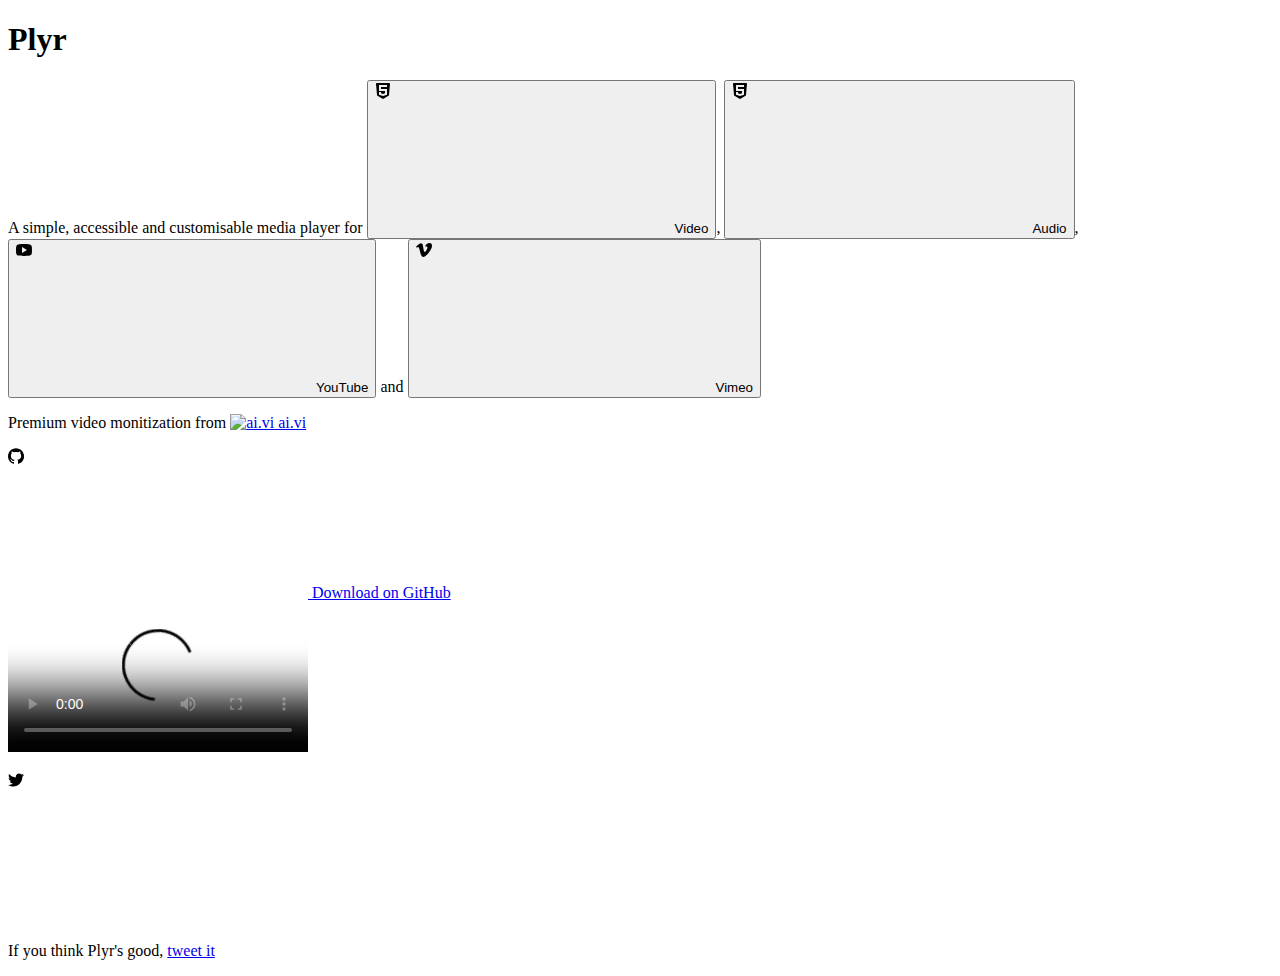
==== tube/index.html @ 870d39aa "Add files via upload" ====
<!doctype html>
<html lang="en">

<head>
    <meta charset="utf-8" />
    <title>Plyr - A simple, customizable HTML5 Video, Audio, YouTube and Vimeo player</title>
    <meta name="description" property="og:description" content="A simple HTML5 media player with custom controls and WebVTT captions.">
    <meta name="author" content="Sam Potts">
    <meta name="viewport" content="width=device-width, initial-scale=1">

    <!-- Icons -->
    <link rel="icon" href="https://cdn.plyr.io/static/icons/favicon.ico">
    <link rel="icon" type="image/png" href="https://cdn.plyr.io/static/icons/32x32.png" sizes="32x32">
    <link rel="icon" type="image/png" href="https://cdn.plyr.io/static/icons/16x16.png" sizes="16x16">
    <link rel="apple-touch-icon" sizes="180x180" href="https://cdn.plyr.io/static/icons/180x180.png">

    <!-- Opengraph -->
    <meta property="og:title" content="Plyr - A simple, customizable HTML5 Video, Audio, YouTube and Vimeo player">
    <meta property="og:site_name" content="Plyr">
    <meta property="og:url" content="https://plyr.io">
    <meta property="og:image" content="https://cdn.plyr.io/static/icons/1200x630.png">

    <!-- Twitter -->
    <meta name="twitter:card" content="summary">
    <meta name="twitter:site" content="@sam_potts">
    <meta name="twitter:creator" content="@sam_potts">
    <meta name="twitter:card" content="summary_large_image">

    <!-- Docs styles -->
    <link rel="stylesheet" href="dist/demo.css?v=2">

    <!-- Preload -->
    <link rel="preload" as="font" crossorigin type="font/woff2" href="https://cdn.plyr.io/static/fonts/gordita-medium.woff2">
    <link rel="preload" as="font" crossorigin type="font/woff2" href="https://cdn.plyr.io/static/fonts/gordita-bold.woff2">
</head>

<body>
    <div class="grid">
        <header>
            <h1>Plyr</h1>
            <p>A simple, accessible and customisable media player for
                <button type="button" class="faux-link" data-source="video">
                    <svg class="icon">
                        <title>HTML5</title>
                        <path d="M14.738.326C14.548.118 14.28 0 14 0H2c-.28 0-.55.118-.738.326S.98.81 1.004 1.09l1 11c.03.317.208.603.48.767l5 3c.16.095.338.143.516.143s.356-.048.515-.143l5-3c.273-.164.452-.45.48-.767l1-11c.026-.28-.067-.557-.257-.764zM12 4H6v2h6v5.72l-4 1.334-4-1.333V9h2v1.28l2 .666 2-.667V8H4V2h8v2z"></path>
                    </svg>Video</button>,
                <button type="button" class="faux-link" data-source="audio">
                    <svg class="icon">
                        <title>HTML5</title>
                        <path d="M14.738.326C14.548.118 14.28 0 14 0H2c-.28 0-.55.118-.738.326S.98.81 1.004 1.09l1 11c.03.317.208.603.48.767l5 3c.16.095.338.143.516.143s.356-.048.515-.143l5-3c.273-.164.452-.45.48-.767l1-11c.026-.28-.067-.557-.257-.764zM12 4H6v2h6v5.72l-4 1.334-4-1.333V9h2v1.28l2 .666 2-.667V8H4V2h8v2z"></path>
                    </svg>Audio</button>,
                <button type="button" class="faux-link" data-source="youtube">
                    <svg class="icon" role="presentation">
                        <title>YouTube</title>
                        <path d="M15.8,4.8c-0.2-1.3-0.8-2.2-2.2-2.4C11.4,2,8,2,8,2S4.6,2,2.4,2.4C1,2.6,0.3,3.5,0.2,4.8C0,6.1,0,8,0,8
                   s0,1.9,0.2,3.2c0.2,1.3,0.8,2.2,2.2,2.4C4.6,14,8,14,8,14s3.4,0,5.6-0.4c1.4-0.3,2-1.1,2.2-2.4C16,9.9,16,8,16,8S16,6.1,15.8,4.8z
                    M6,11V5l5,3L6,11z"></path>
                    </svg>YouTube</button> and
                <button type="button" class="faux-link" data-source="vimeo">
                    <svg class="icon" role="presentation">
                        <title>Vimeo</title>
                        <path d="M16,4.3c-0.1,1.6-1.2,3.7-3.3,6.4c-2.2,2.8-4,4.2-5.5,4.2c-0.9,0-1.7-0.9-2.4-2.6C4,9.9,3.4,5,2,5
                       C1.9,5,1.5,5.3,0.8,5.8L0,4.8c0.8-0.7,3.5-3.4,4.7-3.5C5.9,1.2,6.7,2,7,3.8c0.3,2,0.8,6.1,1.8,6.1c0.9,0,2.5-3.4,2.6-4
                       c0.1-0.9-0.3-1.9-2.3-1.1c0.8-2.6,2.3-3.8,4.5-3.8C15.3,1.1,16.1,2.2,16,4.3z"></path>
                    </svg>Vimeo</button>
            </p>

            <p>Premium video monitization from
                <a href="https://vi.ai/publisher-video-monetization/?aid=plyrio" target="_blank" class="no-border">
                    <img src="https://cdn.plyr.io/static/vi-logo-24x24.svg" alt="ai.vi">
                    <span class="sr-only">ai.vi</span>
                </a>
            </p>

            <div class="call-to-action">
                <span class="button--with-count">
                    <a href="https://github.com/sampotts/plyr" target="_blank" class="button" data-shr-network="github">
                        <svg class="icon" role="presentation">
                            <title>GitHub</title>
                            <path d="M8,0.2c-4.4,0-8,3.6-8,8c0,3.5,2.3,6.5,5.5,7.6
               C5.9,15.9,6,15.6,6,15.4c0-0.2,0-0.7,0-1.4C3.8,14.5,3.3,13,3.3,13c-0.4-0.9-0.9-1.2-0.9-1.2c-0.7-0.5,0.1-0.5,0.1-0.5
               c0.8,0.1,1.2,0.8,1.2,0.8C4.4,13.4,5.6,13,6,12.8c0.1-0.5,0.3-0.9,0.5-1.1c-1.8-0.2-3.6-0.9-3.6-4c0-0.9,0.3-1.6,0.8-2.1
               c-0.1-0.2-0.4-1,0.1-2.1c0,0,0.7-0.2,2.2,0.8c0.6-0.2,1.3-0.3,2-0.3c0.7,0,1.4,0.1,2,0.3c1.5-1,2.2-0.8,2.2-0.8
               c0.4,1.1,0.2,1.9,0.1,2.1c0.5,0.6,0.8,1.3,0.8,2.1c0,3.1-1.9,3.7-3.7,3.9C9.7,12,10,12.5,10,13.2c0,1.1,0,1.9,0,2.2
               c0,0.2,0.1,0.5,0.6,0.4c3.2-1.1,5.5-4.1,5.5-7.6C16,3.8,12.4,0.2,8,0.2z"></path>
                        </svg>
                        Download on GitHub
                    </a>
                </span>
            </div>
        </header>

        <main>
            <video controls crossorigin playsinline poster="https://cdn.plyr.io/static/demo/View_From_A_Blue_Moon_Trailer-HD.jpg" id="player">
                <!-- Video files -->
                <source src="https://cdn.plyr.io/static/demo/View_From_A_Blue_Moon_Trailer-576p.mp4" type="video/mp4" size="576">
                <source src="https://cdn.plyr.io/static/demo/View_From_A_Blue_Moon_Trailer-720p.mp4" type="video/mp4" size="720">
                <source src="https://cdn.plyr.io/static/demo/View_From_A_Blue_Moon_Trailer-1080p.mp4" type="video/mp4" size="1080">
                <!-- <source src="https://cdn.plyr.io/static/demo/View_From_A_Blue_Moon_Trailer-1440p.mp4" type="video/mp4" size="1440"> -->

                <!-- Caption files -->
                <track kind="captions" label="English" srclang="en" src="https://cdn.plyr.io/static/demo/View_From_A_Blue_Moon_Trailer-HD.en.vtt"
                    default>
                <track kind="captions" label="Français" srclang="fr" src="https://cdn.plyr.io/static/demo/View_From_A_Blue_Moon_Trailer-HD.fr.vtt">

                <!-- Fallback for browsers that don't support the <video> element -->
                <a href="https://cdn.plyr.io/static/demo/View_From_A_Blue_Moon_Trailer-576p.mp4" download>Download</a>
            </video>

            <ul>
                <li class="plyr__cite plyr__cite--video" hidden>
                    <small>
                        <svg class="icon">
                            <title>HTML5</title>
                            <path d="M14.738.326C14.548.118 14.28 0 14 0H2c-.28 0-.55.118-.738.326S.98.81 1.004 1.09l1 11c.03.317.208.603.48.767l5 3c.16.095.338.143.516.143s.356-.048.515-.143l5-3c.273-.164.452-.45.48-.767l1-11c.026-.28-.067-.557-.257-.764zM12 4H6v2h6v5.72l-4 1.334-4-1.333V9h2v1.28l2 .666 2-.667V8H4V2h8v2z"></path>
                        </svg>
                        <a href="https://itunes.apple.com/au/movie/view-from-a-blue-moon/id1041586323" target="_blank">View From A Blue Moon</a> &copy; Brainfarm
                    </small>
                </li>
                <li class="plyr__cite plyr__cite--audio" hidden>
                    <small>
                        <svg class="icon" title="HTML5">
                            <title>HTML5</title>
                            <path d="M14.738.326C14.548.118 14.28 0 14 0H2c-.28 0-.55.118-.738.326S.98.81 1.004 1.09l1 11c.03.317.208.603.48.767l5 3c.16.095.338.143.516.143s.356-.048.515-.143l5-3c.273-.164.452-.45.48-.767l1-11c.026-.28-.067-.557-.257-.764zM12 4H6v2h6v5.72l-4 1.334-4-1.333V9h2v1.28l2 .666 2-.667V8H4V2h8v2z"></path>
                        </svg>
                        <a href="http://www.kishibashi.com/" target="_blank">Kishi Bashi &ndash; &ldquo;It All Began With A Burst&rdquo;</a> &copy; Kishi Bashi
                    </small>
                </li>
                <li class="plyr__cite plyr__cite--youtube" hidden>
                    <small>
                        <a href="https://www.youtube.com/watch?v=bTqVqk7FSmY" target="_blank">View From A Blue Moon</a> on&nbsp;
                        <span class="color--youtube">
                            <svg class="icon" role="presentation">
                                <title>YouTube</title>
                                <path d="M15.8,4.8c-0.2-1.3-0.8-2.2-2.2-2.4C11.4,2,8,2,8,2S4.6,2,2.4,2.4C1,2.6,0.3,3.5,0.2,4.8C0,6.1,0,8,0,8
                                   s0,1.9,0.2,3.2c0.2,1.3,0.8,2.2,2.2,2.4C4.6,14,8,14,8,14s3.4,0,5.6-0.4c1.4-0.3,2-1.1,2.2-2.4C16,9.9,16,8,16,8S16,6.1,15.8,4.8z
                                    M6,11V5l5,3L6,11z"></path>
                            </svg>YouTube
                        </span>
                    </small>
                </li>
                <li class="plyr__cite plyr__cite--vimeo" hidden>
                    <small>
                        <a href="https://vimeo.com/76979871" target="_blank">The New Vimeo Player</a> on&nbsp;
                        <span class="color--vimeo">
                            <svg class="icon" role="presentation">
                                <title>Vimeo</title>
                                <path d="M16,4.3c-0.1,1.6-1.2,3.7-3.3,6.4c-2.2,2.8-4,4.2-5.5,4.2c-0.9,0-1.7-0.9-2.4-2.6C4,9.9,3.4,5,2,5
                               C1.9,5,1.5,5.3,0.8,5.8L0,4.8c0.8-0.7,3.5-3.4,4.7-3.5C5.9,1.2,6.7,2,7,3.8c0.3,2,0.8,6.1,1.8,6.1c0.9,0,2.5-3.4,2.6-4
                               c0.1-0.9-0.3-1.9-2.3-1.1c0.8-2.6,2.3-3.8,4.5-3.8C15.3,1.1,16.1,2.2,16,4.3z"></path>
                            </svg>Vimeo
                        </span>
                    </small>
                </li>
            </ul>
        </main>
    </div>

    <aside>
        <svg class="icon">
            <title>Twitter</title>
            <path d="M16,3c-0.6,0.3-1.2,0.4-1.9,0.5c0.7-0.4,1.2-1,1.4-1.8c-0.6,0.4-1.3,0.6-2.1,0.8c-0.6-0.6-1.5-1-2.4-1
       C9.3,1.5,7.8,3,7.8,4.8c0,0.3,0,0.5,0.1,0.7C5.2,5.4,2.7,4.1,1.1,2.1c-0.3,0.5-0.4,1-0.4,1.7c0,1.1,0.6,2.1,1.5,2.7
       c-0.5,0-1-0.2-1.5-0.4c0,0,0,0,0,0c0,1.6,1.1,2.9,2.6,3.2C3,9.4,2.7,9.4,2.4,9.4c-0.2,0-0.4,0-0.6-0.1c0.4,1.3,1.6,2.3,3.1,2.3
       c-1.1,0.9-2.5,1.4-4.1,1.4c-0.3,0-0.5,0-0.8,0c1.5,0.9,3.2,1.5,5,1.5c6,0,9.3-5,9.3-9.3c0-0.1,0-0.3,0-0.4C15,4.3,15.6,3.7,16,3z"></path>
        </svg>
        <p>If you think Plyr's good,
            <a href="https://twitter.com/intent/tweet?text=A+simple+HTML5+media+player+with+custom+controls+and+WebVTT+captions.&amp;url=http%3A%2F%2Fplyr.io&amp;via=Sam_Potts"
                target="_blank" data-shr-network="twitter">tweet it</a>
        </p>
    </aside>

    <!-- Polyfills -->
    <script src="https://cdn.polyfill.io/v2/polyfill.min.js?features=es6,Array.prototype.includes,CustomEvent,Object.entries,Object.values,URL"
        crossorigin="anonymous"></script>

    <!-- Plyr core script -->
    <script src="../dist/plyr.js" crossorigin="anonymous"></script>

    <!-- Sharing libary (https://shr.one) -->
    <script src="https://cdn.shr.one/1.0.1/shr.js" crossorigin="anonymous"></script>

    <!-- Rangetouch to fix <input type="range"> on touch devices (see https://rangetouch.com) -->
    <script src="https://cdn.rangetouch.com/1.0.1/rangetouch.js" async crossorigin="anonymous"></script>

    <!-- Docs script -->
    <script src="dist/demo.js" crossorigin="anonymous"></script>
</body>

</html>
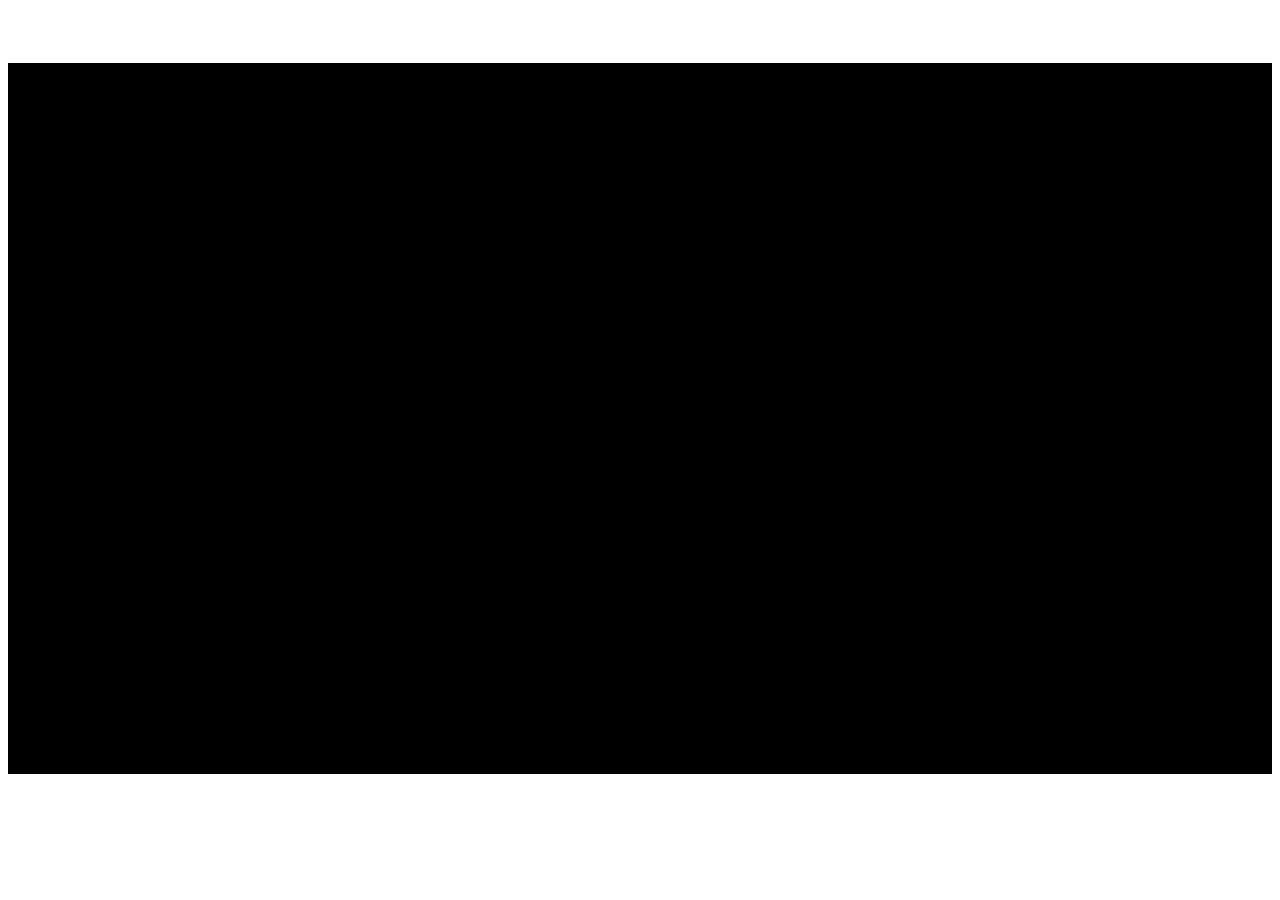
==== commit 615a1772: "Update index.html" ====
--- a/tube/index.html
+++ b/tube/index.html
@@ -1,190 +1,57 @@
 <!doctype html>
 <html lang="en">
 
-<head>
-    <meta charset="utf-8" />
-    <title>Plyr - A simple, customizable HTML5 Video, Audio, YouTube and Vimeo player</title>
-    <meta name="description" property="og:description" content="A simple HTML5 media player with custom controls and WebVTT captions.">
-    <meta name="author" content="Sam Potts">
-    <meta name="viewport" content="width=device-width, initial-scale=1">
+<head> </head>
 
-    <!-- Icons -->
-    <link rel="icon" href="https://cdn.plyr.io/static/icons/favicon.ico">
-    <link rel="icon" type="image/png" href="https://cdn.plyr.io/static/icons/32x32.png" sizes="32x32">
-    <link rel="icon" type="image/png" href="https://cdn.plyr.io/static/icons/16x16.png" sizes="16x16">
-    <link rel="apple-touch-icon" sizes="180x180" href="https://cdn.plyr.io/static/icons/180x180.png">
+    
+    
+    <body>
+    
 
-    <!-- Opengraph -->
-    <meta property="og:title" content="Plyr - A simple, customizable HTML5 Video, Audio, YouTube and Vimeo player">
-    <meta property="og:site_name" content="Plyr">
-    <meta property="og:url" content="https://plyr.io">
-    <meta property="og:image" content="https://cdn.plyr.io/static/icons/1200x630.png">
+<style>
 
-    <!-- Twitter -->
-    <meta name="twitter:card" content="summary">
-    <meta name="twitter:site" content="@sam_potts">
-    <meta name="twitter:creator" content="@sam_potts">
-    <meta name="twitter:card" content="summary_large_image">
+.plyr--full-ui input[type=range]{
+    color:#d9534f!important
+}
+.plyr--video .plyr__controls .plyr__control[aria-expanded=true]{
+    background:#d9534f
+}
+.plyr__control--overlaid:hover{
+    background:#d9534f
+}
+.plyr__control--overlaid{
+    background:#d9534f
+}
+.plyr__control:hover{
+    background:#d9534f!important
+}
+.plyr__control--overlaid{
+    padding:15px
+}
+.plyr__video-embed iframe{
+    top:-50%;
+    height:200%
+}
 
-    <!-- Docs styles -->
-    <link rel="stylesheet" href="dist/demo.css?v=2">
+</style>
+<script src='https://lyricsbd.github.io/plyr/tube/plyr.js'></script>
 
-    <!-- Preload -->
-    <link rel="preload" as="font" crossorigin type="font/woff2" href="https://cdn.plyr.io/static/fonts/gordita-medium.woff2">
-    <link rel="preload" as="font" crossorigin type="font/woff2" href="https://cdn.plyr.io/static/fonts/gordita-bold.woff2">
-</head>
+<link rel='stylesheet' href='https://lyricsbd.github.io/plyr/tube/plyr.css'>
 
-<body>
-    <div class="grid">
-        <header>
-            <h1>Plyr</h1>
-            <p>A simple, accessible and customisable media player for
-                <button type="button" class="faux-link" data-source="video">
-                    <svg class="icon">
-                        <title>HTML5</title>
-                        <path d="M14.738.326C14.548.118 14.28 0 14 0H2c-.28 0-.55.118-.738.326S.98.81 1.004 1.09l1 11c.03.317.208.603.48.767l5 3c.16.095.338.143.516.143s.356-.048.515-.143l5-3c.273-.164.452-.45.48-.767l1-11c.026-.28-.067-.557-.257-.764zM12 4H6v2h6v5.72l-4 1.334-4-1.333V9h2v1.28l2 .666 2-.667V8H4V2h8v2z"></path>
-                    </svg>Video</button>,
-                <button type="button" class="faux-link" data-source="audio">
-                    <svg class="icon">
-                        <title>HTML5</title>
-                        <path d="M14.738.326C14.548.118 14.28 0 14 0H2c-.28 0-.55.118-.738.326S.98.81 1.004 1.09l1 11c.03.317.208.603.48.767l5 3c.16.095.338.143.516.143s.356-.048.515-.143l5-3c.273-.164.452-.45.48-.767l1-11c.026-.28-.067-.557-.257-.764zM12 4H6v2h6v5.72l-4 1.334-4-1.333V9h2v1.28l2 .666 2-.667V8H4V2h8v2z"></path>
-                    </svg>Audio</button>,
-                <button type="button" class="faux-link" data-source="youtube">
-                    <svg class="icon" role="presentation">
-                        <title>YouTube</title>
-                        <path d="M15.8,4.8c-0.2-1.3-0.8-2.2-2.2-2.4C11.4,2,8,2,8,2S4.6,2,2.4,2.4C1,2.6,0.3,3.5,0.2,4.8C0,6.1,0,8,0,8
-                   s0,1.9,0.2,3.2c0.2,1.3,0.8,2.2,2.2,2.4C4.6,14,8,14,8,14s3.4,0,5.6-0.4c1.4-0.3,2-1.1,2.2-2.4C16,9.9,16,8,16,8S16,6.1,15.8,4.8z
-                    M6,11V5l5,3L6,11z"></path>
-                    </svg>YouTube</button> and
-                <button type="button" class="faux-link" data-source="vimeo">
-                    <svg class="icon" role="presentation">
-                        <title>Vimeo</title>
-                        <path d="M16,4.3c-0.1,1.6-1.2,3.7-3.3,6.4c-2.2,2.8-4,4.2-5.5,4.2c-0.9,0-1.7-0.9-2.4-2.6C4,9.9,3.4,5,2,5
-                       C1.9,5,1.5,5.3,0.8,5.8L0,4.8c0.8-0.7,3.5-3.4,4.7-3.5C5.9,1.2,6.7,2,7,3.8c0.3,2,0.8,6.1,1.8,6.1c0.9,0,2.5-3.4,2.6-4
-                       c0.1-0.9-0.3-1.9-2.3-1.1c0.8-2.6,2.3-3.8,4.5-3.8C15.3,1.1,16.1,2.2,16,4.3z"></path>
-                    </svg>Vimeo</button>
-            </p>
+<link href="https://lyricsbd.github.io/plyr/tube/logo.css" rel="stylesheet" type="text/css" media="all" />
 
-            <p>Premium video monitization from
-                <a href="https://vi.ai/publisher-video-monetization/?aid=plyrio" target="_blank" class="no-border">
-                    <img src="https://cdn.plyr.io/static/vi-logo-24x24.svg" alt="ai.vi">
-                    <span class="sr-only">ai.vi</span>
-                </a>
-            </p>
+<div id="player" data-plyr-provider="youtube" data-plyr-embed-id="PSDy4tirdLE"></div>
 
-            <div class="call-to-action">
-                <span class="button--with-count">
-                    <a href="https://github.com/sampotts/plyr" target="_blank" class="button" data-shr-network="github">
-                        <svg class="icon" role="presentation">
-                            <title>GitHub</title>
-                            <path d="M8,0.2c-4.4,0-8,3.6-8,8c0,3.5,2.3,6.5,5.5,7.6
-               C5.9,15.9,6,15.6,6,15.4c0-0.2,0-0.7,0-1.4C3.8,14.5,3.3,13,3.3,13c-0.4-0.9-0.9-1.2-0.9-1.2c-0.7-0.5,0.1-0.5,0.1-0.5
-               c0.8,0.1,1.2,0.8,1.2,0.8C4.4,13.4,5.6,13,6,12.8c0.1-0.5,0.3-0.9,0.5-1.1c-1.8-0.2-3.6-0.9-3.6-4c0-0.9,0.3-1.6,0.8-2.1
-               c-0.1-0.2-0.4-1,0.1-2.1c0,0,0.7-0.2,2.2,0.8c0.6-0.2,1.3-0.3,2-0.3c0.7,0,1.4,0.1,2,0.3c1.5-1,2.2-0.8,2.2-0.8
-               c0.4,1.1,0.2,1.9,0.1,2.1c0.5,0.6,0.8,1.3,0.8,2.1c0,3.1-1.9,3.7-3.7,3.9C9.7,12,10,12.5,10,13.2c0,1.1,0,1.9,0,2.2
-               c0,0.2,0.1,0.5,0.6,0.4c3.2-1.1,5.5-4.1,5.5-7.6C16,3.8,12.4,0.2,8,0.2z"></path>
-                        </svg>
-                        Download on GitHub
-                    </a>
-                </span>
-            </div>
-        </header>
+<script src="https://cdn.plyr.io/3.4.8 /plyr.js"></script>
+<script>const player = new Plyr('#player', {
+controls:["play-large","play","progress","current-time","mute","volume","captions","settings","fullscreen","pip","airplay"],tooltips:{controls:!0},quailty:{ default: 'default', options: ['hd2160', 'hd1440', 'hd1080', 'hd720', 'large', 'medium', 'small', 'tiny', 'default'] }
+});</script>
 
-        <main>
-            <video controls crossorigin playsinline poster="https://cdn.plyr.io/static/demo/View_From_A_Blue_Moon_Trailer-HD.jpg" id="player">
-                <!-- Video files -->
-                <source src="https://cdn.plyr.io/static/demo/View_From_A_Blue_Moon_Trailer-576p.mp4" type="video/mp4" size="576">
-                <source src="https://cdn.plyr.io/static/demo/View_From_A_Blue_Moon_Trailer-720p.mp4" type="video/mp4" size="720">
-                <source src="https://cdn.plyr.io/static/demo/View_From_A_Blue_Moon_Trailer-1080p.mp4" type="video/mp4" size="1080">
-                <!-- <source src="https://cdn.plyr.io/static/demo/View_From_A_Blue_Moon_Trailer-1440p.mp4" type="video/mp4" size="1440"> -->
 
-                <!-- Caption files -->
-                <track kind="captions" label="English" srclang="en" src="https://cdn.plyr.io/static/demo/View_From_A_Blue_Moon_Trailer-HD.en.vtt"
-                    default>
-                <track kind="captions" label="Français" srclang="fr" src="https://cdn.plyr.io/static/demo/View_From_A_Blue_Moon_Trailer-HD.fr.vtt">
 
-                <!-- Fallback for browsers that don't support the <video> element -->
-                <a href="https://cdn.plyr.io/static/demo/View_From_A_Blue_Moon_Trailer-576p.mp4" download>Download</a>
-            </video>
 
-            <ul>
-                <li class="plyr__cite plyr__cite--video" hidden>
-                    <small>
-                        <svg class="icon">
-                            <title>HTML5</title>
-                            <path d="M14.738.326C14.548.118 14.28 0 14 0H2c-.28 0-.55.118-.738.326S.98.81 1.004 1.09l1 11c.03.317.208.603.48.767l5 3c.16.095.338.143.516.143s.356-.048.515-.143l5-3c.273-.164.452-.45.48-.767l1-11c.026-.28-.067-.557-.257-.764zM12 4H6v2h6v5.72l-4 1.334-4-1.333V9h2v1.28l2 .666 2-.667V8H4V2h8v2z"></path>
-                        </svg>
-                        <a href="https://itunes.apple.com/au/movie/view-from-a-blue-moon/id1041586323" target="_blank">View From A Blue Moon</a> &copy; Brainfarm
-                    </small>
-                </li>
-                <li class="plyr__cite plyr__cite--audio" hidden>
-                    <small>
-                        <svg class="icon" title="HTML5">
-                            <title>HTML5</title>
-                            <path d="M14.738.326C14.548.118 14.28 0 14 0H2c-.28 0-.55.118-.738.326S.98.81 1.004 1.09l1 11c.03.317.208.603.48.767l5 3c.16.095.338.143.516.143s.356-.048.515-.143l5-3c.273-.164.452-.45.48-.767l1-11c.026-.28-.067-.557-.257-.764zM12 4H6v2h6v5.72l-4 1.334-4-1.333V9h2v1.28l2 .666 2-.667V8H4V2h8v2z"></path>
-                        </svg>
-                        <a href="http://www.kishibashi.com/" target="_blank">Kishi Bashi &ndash; &ldquo;It All Began With A Burst&rdquo;</a> &copy; Kishi Bashi
-                    </small>
-                </li>
-                <li class="plyr__cite plyr__cite--youtube" hidden>
-                    <small>
-                        <a href="https://www.youtube.com/watch?v=bTqVqk7FSmY" target="_blank">View From A Blue Moon</a> on&nbsp;
-                        <span class="color--youtube">
-                            <svg class="icon" role="presentation">
-                                <title>YouTube</title>
-                                <path d="M15.8,4.8c-0.2-1.3-0.8-2.2-2.2-2.4C11.4,2,8,2,8,2S4.6,2,2.4,2.4C1,2.6,0.3,3.5,0.2,4.8C0,6.1,0,8,0,8
-                                   s0,1.9,0.2,3.2c0.2,1.3,0.8,2.2,2.2,2.4C4.6,14,8,14,8,14s3.4,0,5.6-0.4c1.4-0.3,2-1.1,2.2-2.4C16,9.9,16,8,16,8S16,6.1,15.8,4.8z
-                                    M6,11V5l5,3L6,11z"></path>
-                            </svg>YouTube
-                        </span>
-                    </small>
-                </li>
-                <li class="plyr__cite plyr__cite--vimeo" hidden>
-                    <small>
-                        <a href="https://vimeo.com/76979871" target="_blank">The New Vimeo Player</a> on&nbsp;
-                        <span class="color--vimeo">
-                            <svg class="icon" role="presentation">
-                                <title>Vimeo</title>
-                                <path d="M16,4.3c-0.1,1.6-1.2,3.7-3.3,6.4c-2.2,2.8-4,4.2-5.5,4.2c-0.9,0-1.7-0.9-2.4-2.6C4,9.9,3.4,5,2,5
-                               C1.9,5,1.5,5.3,0.8,5.8L0,4.8c0.8-0.7,3.5-3.4,4.7-3.5C5.9,1.2,6.7,2,7,3.8c0.3,2,0.8,6.1,1.8,6.1c0.9,0,2.5-3.4,2.6-4
-                               c0.1-0.9-0.3-1.9-2.3-1.1c0.8-2.6,2.3-3.8,4.5-3.8C15.3,1.1,16.1,2.2,16,4.3z"></path>
-                            </svg>Vimeo
-                        </span>
-                    </small>
-                </li>
-            </ul>
-        </main>
-    </div>
 
-    <aside>
-        <svg class="icon">
-            <title>Twitter</title>
-            <path d="M16,3c-0.6,0.3-1.2,0.4-1.9,0.5c0.7-0.4,1.2-1,1.4-1.8c-0.6,0.4-1.3,0.6-2.1,0.8c-0.6-0.6-1.5-1-2.4-1
-       C9.3,1.5,7.8,3,7.8,4.8c0,0.3,0,0.5,0.1,0.7C5.2,5.4,2.7,4.1,1.1,2.1c-0.3,0.5-0.4,1-0.4,1.7c0,1.1,0.6,2.1,1.5,2.7
-       c-0.5,0-1-0.2-1.5-0.4c0,0,0,0,0,0c0,1.6,1.1,2.9,2.6,3.2C3,9.4,2.7,9.4,2.4,9.4c-0.2,0-0.4,0-0.6-0.1c0.4,1.3,1.6,2.3,3.1,2.3
-       c-1.1,0.9-2.5,1.4-4.1,1.4c-0.3,0-0.5,0-0.8,0c1.5,0.9,3.2,1.5,5,1.5c6,0,9.3-5,9.3-9.3c0-0.1,0-0.3,0-0.4C15,4.3,15.6,3.7,16,3z"></path>
-        </svg>
-        <p>If you think Plyr's good,
-            <a href="https://twitter.com/intent/tweet?text=A+simple+HTML5+media+player+with+custom+controls+and+WebVTT+captions.&amp;url=http%3A%2F%2Fplyr.io&amp;via=Sam_Potts"
-                target="_blank" data-shr-network="twitter">tweet it</a>
-        </p>
-    </aside>
-
-    <!-- Polyfills -->
-    <script src="https://cdn.polyfill.io/v2/polyfill.min.js?features=es6,Array.prototype.includes,CustomEvent,Object.entries,Object.values,URL"
-        crossorigin="anonymous"></script>
-
-    <!-- Plyr core script -->
-    <script src="../dist/plyr.js" crossorigin="anonymous"></script>
-
-    <!-- Sharing libary (https://shr.one) -->
-    <script src="https://cdn.shr.one/1.0.1/shr.js" crossorigin="anonymous"></script>
-
-    <!-- Rangetouch to fix <input type="range"> on touch devices (see https://rangetouch.com) -->
-    <script src="https://cdn.rangetouch.com/1.0.1/rangetouch.js" async crossorigin="anonymous"></script>
-
-    <!-- Docs script -->
-    <script src="dist/demo.js" crossorigin="anonymous"></script>
+    
 </body>
 
-</html>+</html>
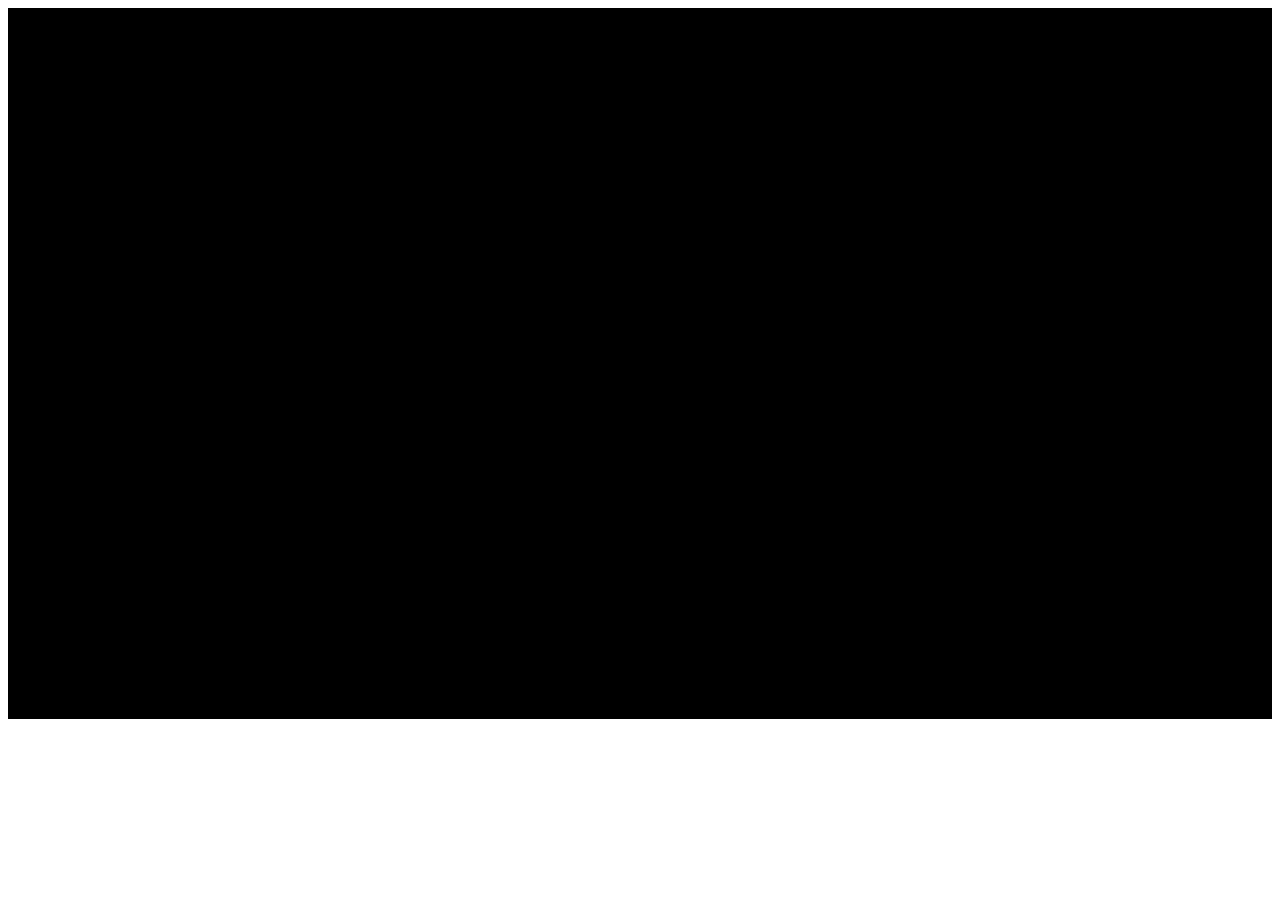
==== commit 68f14466: "Update index.html" ====
--- a/tube/index.html
+++ b/tube/index.html
@@ -9,36 +9,39 @@
     
 
 <style>
-
-.plyr--full-ui input[type=range]{
-    color:#d9534f!important
+ 
+  
+.plyr--full-ui input[type=range] {
+ color:#d9534f!important
 }
-.plyr--video .plyr__controls .plyr__control[aria-expanded=true]{
-    background:#d9534f
+.plyr--video .plyr__controls .plyr__control[aria-expanded=true] {
+ background:#d9534f
 }
-.plyr__control--overlaid:hover{
-    background:#d9534f
+.plyr__control--overlaid:hover {
+ background:#d9534f
 }
-.plyr__control--overlaid{
-    background:#d9534f
+.plyr__control--overlaid {
+ background:#d9534f
 }
-.plyr__control:hover{
-    background:#d9534f!important
+.plyr__control:hover {
+ background:#d9534f!important
 }
-.plyr__control--overlaid{
-    padding:15px
+.plyr__control--overlaid {
+ padding:15px
 }
-.plyr__video-embed iframe{
-    top:-50%;
-    height:200%
+.plyr__video-embed iframe {
+ top:-50%;
+ height:200%
 }
 
-</style>
+
+
+</style> 
 <script src='https://lyricsbd.github.io/plyr/tube/plyr.js'></script>
 
 <link rel='stylesheet' href='https://lyricsbd.github.io/plyr/tube/plyr.css'>
 
-<link href="https://lyricsbd.github.io/plyr/tube/logo.css" rel="stylesheet" type="text/css" media="all" />
+<link href="https://lyricsbd.github.io/plyr/tube/ logo.css" rel="stylesheet" type="text/css" media="all" />
 
 <div id="player" data-plyr-provider="youtube" data-plyr-embed-id="PSDy4tirdLE"></div>
 
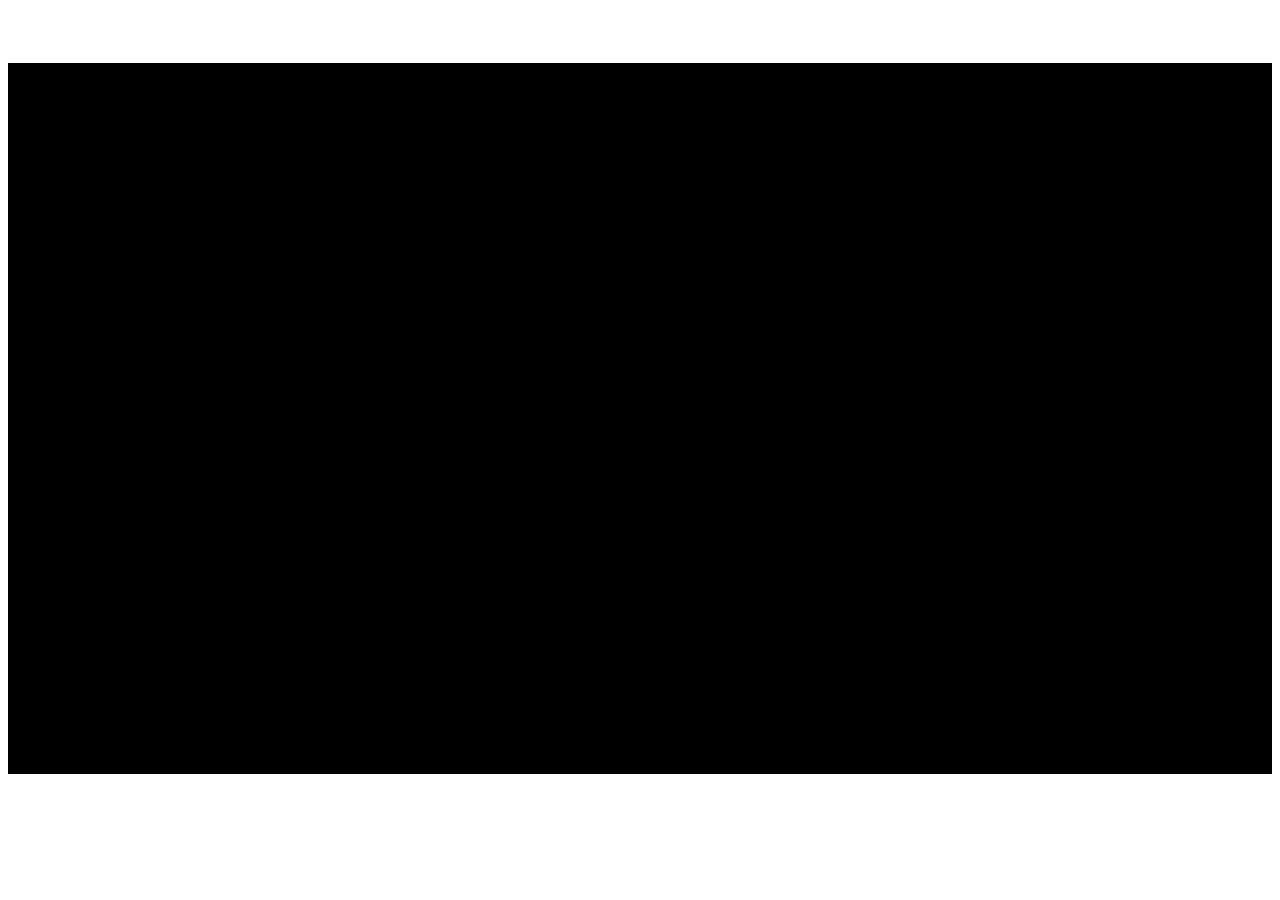
==== commit 37ba8e64: "Update index.html" ====
--- a/tube/index.html
+++ b/tube/index.html
@@ -31,7 +31,7 @@
 }
 .plyr__video-embed iframe {
  top:-50%;
- height:200%
+ height:100%
 }
 
 
@@ -41,7 +41,7 @@
 
 <link rel='stylesheet' href='https://lyricsbd.github.io/plyr/tube/plyr.css'>
 
-<link href="https://lyricsbd.github.io/plyr/tube/ logo.css" rel="stylesheet" type="text/css" media="all" />
+<link href="https://lyricsbd.github.io/plyr/tube/logo.css" rel="stylesheet" type="text/css" media="all" />
 
 <div id="player" data-plyr-provider="youtube" data-plyr-embed-id="PSDy4tirdLE"></div>
 
